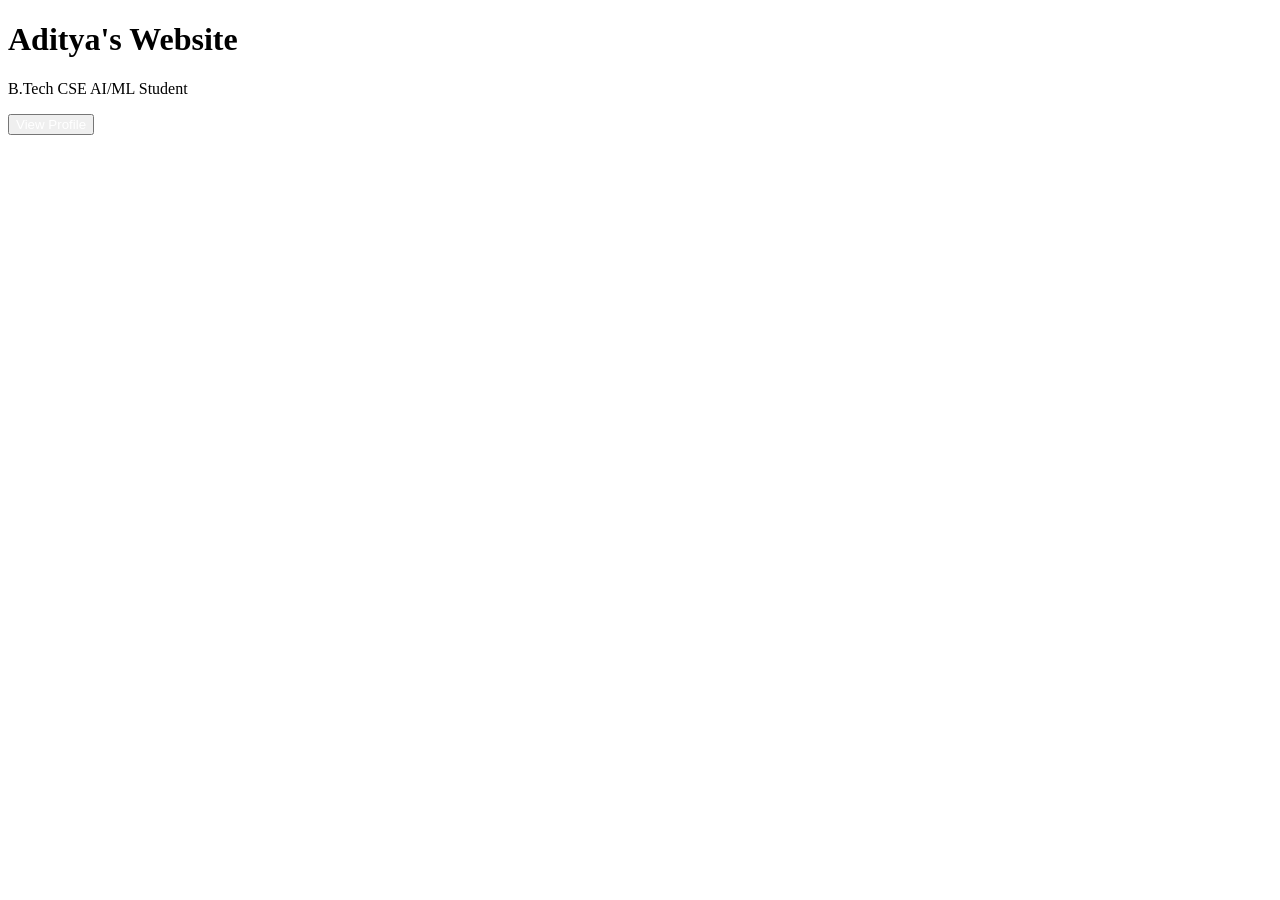
==== index.html @ d551eb6b "Add files via upload" ====
<!DOCTYPE html>
<html>
<head>
    <title>My Card</title>
    <link rel="stylesheet" href="style.css">
</head>

<body>

    <div class="card">
        <h1>Aditya's Website</h1>
        <p>B.Tech CSE AI/ML Student</p>
        <button><a href="aditya.html" style="text-decoration: none; color: white;">View Profile</a></button>
    </div>

</body>
</html>
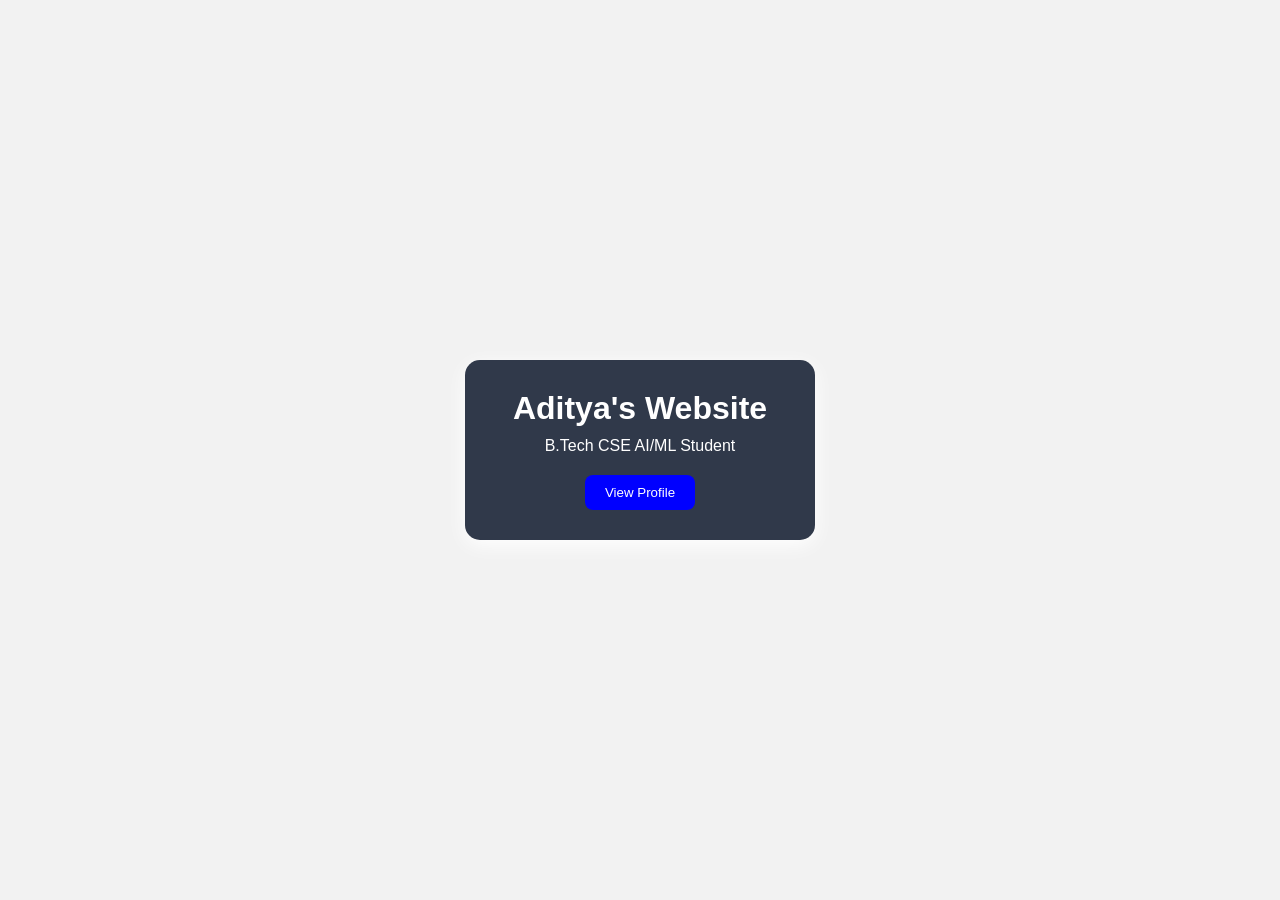
==== commit 2bc6dd8e: "Add files via upload" ====
--- a/index.html
+++ b/index.html
@@ -6,11 +6,12 @@
 </head>
 
 <body>
+    
 
     <div class="card">
         <h1>Aditya's Website</h1>
         <p>B.Tech CSE AI/ML Student</p>
-        <button><a href="aditya.html" style="text-decoration: none; color: white;">View Profile</a></button>
+        <button><a href="intro1.html" style="text-decoration: none; color: white;">View Profile</a></button>
     </div>
 
 </body>
--- a/style.css
+++ b/style.css
@@ -0,0 +1,48 @@
+* {
+    margin: 0;
+    padding: 0;
+    box-sizing: border-box;
+}
+body {
+    min-height: 100vh;
+    display: flex;
+    justify-content: center;
+    align-items: center;
+    background: #f2f2f2;
+    font-family: Arial, sans-serif;
+    background-image: url('background.jpg.jpeg');
+    height: 100vh;
+    background-size: cover;
+}
+
+.card { width: 350px;
+    padding: 30px;
+    background: rgba(15, 25, 45, 0.85);
+    text-align: center;
+    border-radius: 15px;
+    box-shadow: 0 5px 20px white;
+   
+}
+.card h1 {
+    margin-bottom: 10px;
+    color: white;
+}
+
+.card p {
+    margin-bottom: 20px;
+    color:white;
+}
+
+.card button {
+    padding: 10px 20px;
+    border: none;
+    border-radius: 8px;
+    background: blue;
+    color: white;
+    cursor: pointer;
+    transition: 0.3s;
+}
+
+.card button:hover {
+    transform: scale(1.05);
+}
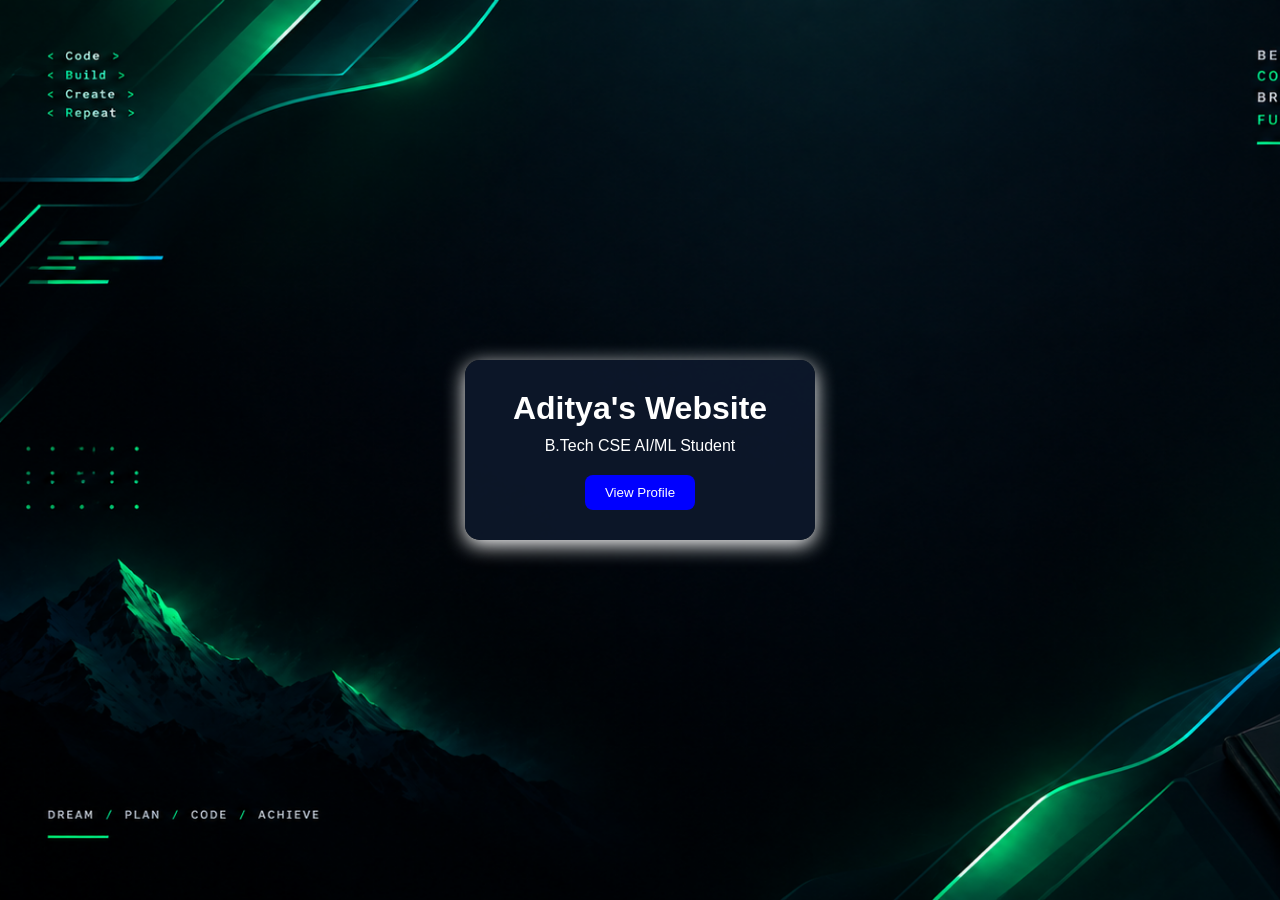
==== commit 82d38dfa: "Add files via upload" ====
--- a/index.html
+++ b/index.html
@@ -3,6 +3,7 @@
 <head>
     <title>My Card</title>
     <link rel="stylesheet" href="style.css">
+    <style>body { background-image: url('background.png'); background-size: cover; }</style>
 </head>
 
 <body>
